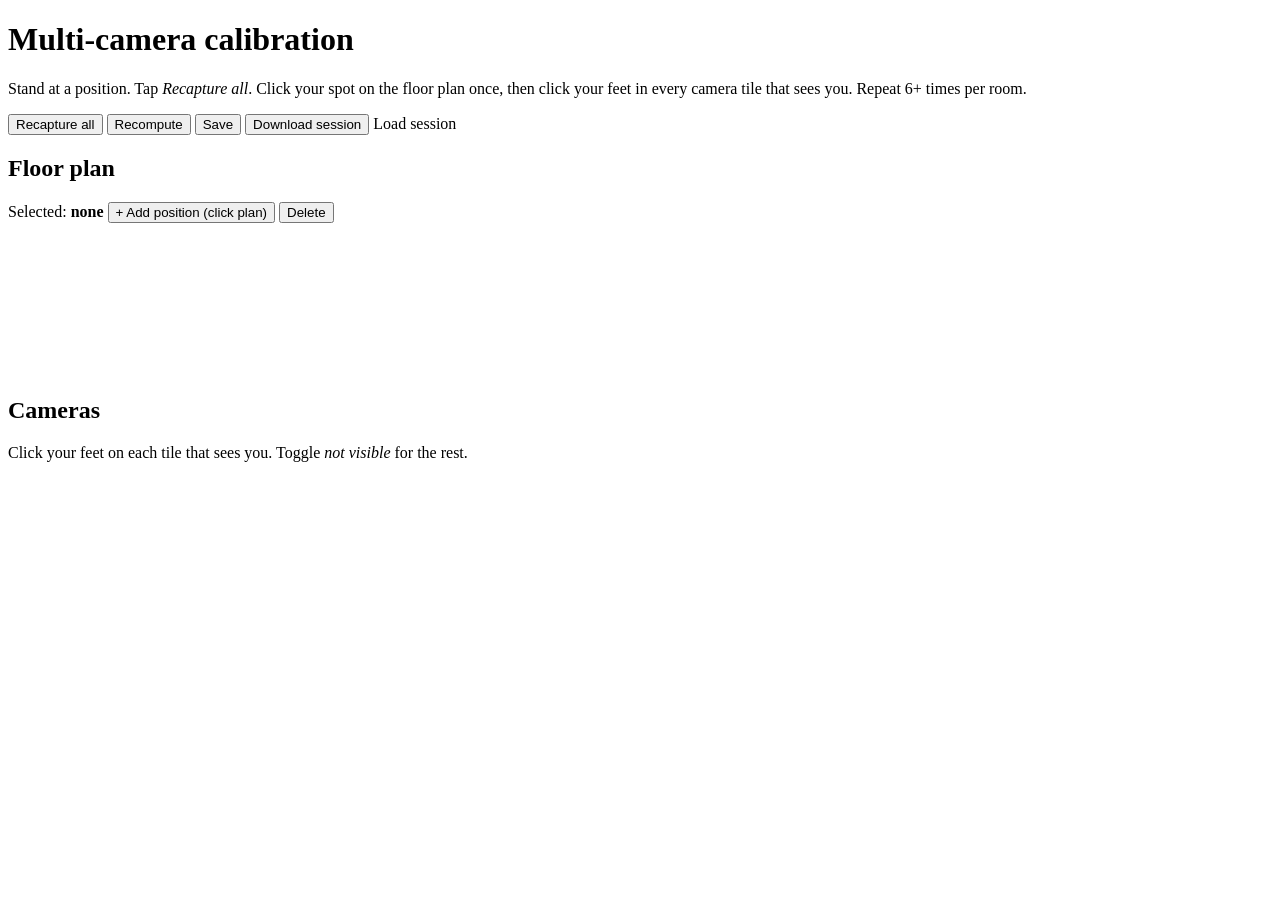
==== tracking_engine/calibrate_web/static/index.html @ 07432550 "update calibration tool" ====
<!doctype html>
<html lang="en">
<head>
  <meta charset="utf-8" />
  <meta name="viewport" content="width=device-width, initial-scale=1" />
  <title>Tracking System — Multi-Camera Calibration</title>
  <link rel="stylesheet" href="/static/style.css" />
</head>
<body>
  <header id="topbar">
    <div class="brand">
      <h1>Multi-camera calibration</h1>
      <p class="subtitle">
        Stand at a position. Tap <em>Recapture all</em>. Click your spot on the
        floor plan once, then click your feet in every camera tile that sees you.
        Repeat 6+ times per room.
      </p>
    </div>
    <div class="actions">
      <button id="btn-recapture" type="button">Recapture all</button>
      <button id="btn-compute" type="button">Recompute</button>
      <button id="btn-save" type="button" class="primary">Save</button>
      <button id="btn-download" type="button">Download session</button>
      <label class="upload">
        Load session
        <input id="file-load" type="file" accept="application/json" hidden />
      </label>
    </div>
    <div id="summary" class="summary"></div>
  </header>

  <main id="layout">
    <section id="floor-panel">
      <div class="panel-header">
        <h2>Floor plan</h2>
        <div class="position-controls">
          <span class="pill">Selected: <strong id="sel-name">none</strong></span>
          <button id="btn-add-position" type="button">+ Add position (click plan)</button>
          <button id="btn-delete-position" type="button" class="danger">Delete</button>
        </div>
      </div>
      <div id="floor-wrap" class="floor-wrap">
        <canvas id="floor-canvas"></canvas>
      </div>
      <ol id="position-list" class="position-list"></ol>
    </section>

    <section id="cameras-panel">
      <div class="panel-header">
        <h2>Cameras</h2>
        <span class="hint">Click your feet on each tile that sees you. Toggle <em>not visible</em> for the rest.</span>
      </div>
      <div id="cam-grid" class="cam-grid"></div>
    </section>
  </main>

  <div id="toast" class="toast" hidden></div>

  <script src="/static/app.js"></script>
</body>
</html>
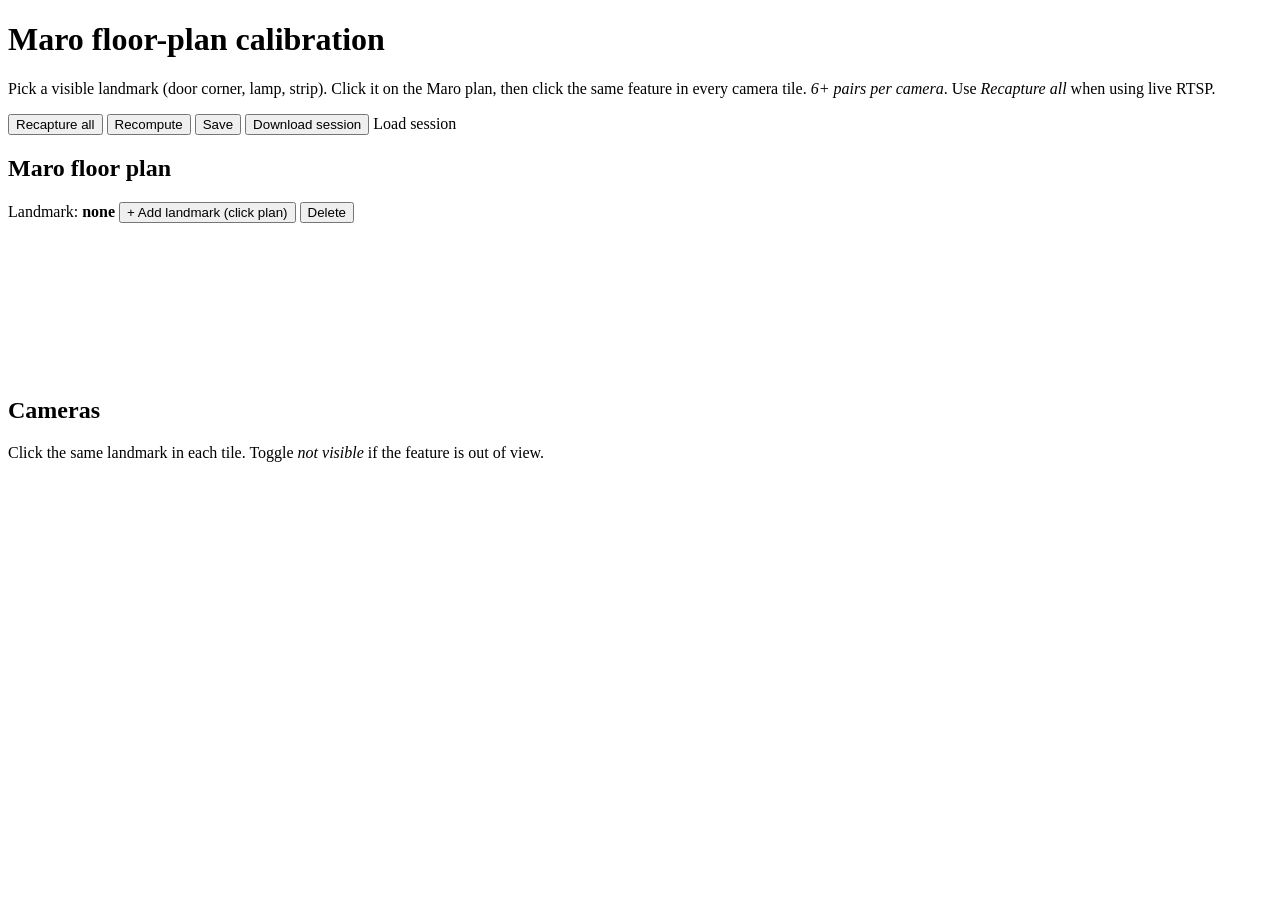
==== commit b2e60c02: "maro floor plan pixel calibration" ====
--- a/tracking_engine/calibrate_web/static/index.html
+++ b/tracking_engine/calibrate_web/static/index.html
@@ -3,17 +3,17 @@
 <head>
   <meta charset="utf-8" />
   <meta name="viewport" content="width=device-width, initial-scale=1" />
-  <title>Tracking System — Multi-Camera Calibration</title>
+  <title>Tracking System — Maro Plan Calibration</title>
   <link rel="stylesheet" href="/static/style.css" />
 </head>
 <body>
   <header id="topbar">
     <div class="brand">
-      <h1>Multi-camera calibration</h1>
+      <h1>Maro floor-plan calibration</h1>
       <p class="subtitle">
-        Stand at a position. Tap <em>Recapture all</em>. Click your spot on the
-        floor plan once, then click your feet in every camera tile that sees you.
-        Repeat 6+ times per room.
+        Pick a visible landmark (door corner, lamp, strip). Click it on the Maro plan,
+        then click the same feature in every camera tile. <em>6+ pairs per camera</em>.
+        Use <em>Recapture all</em> when using live RTSP.
       </p>
     </div>
     <div class="actions">
@@ -32,10 +32,10 @@
   <main id="layout">
     <section id="floor-panel">
       <div class="panel-header">
-        <h2>Floor plan</h2>
+        <h2>Maro floor plan</h2>
         <div class="position-controls">
-          <span class="pill">Selected: <strong id="sel-name">none</strong></span>
-          <button id="btn-add-position" type="button">+ Add position (click plan)</button>
+          <span class="pill">Landmark: <strong id="sel-name">none</strong></span>
+          <button id="btn-add-position" type="button">+ Add landmark (click plan)</button>
           <button id="btn-delete-position" type="button" class="danger">Delete</button>
         </div>
       </div>
@@ -48,12 +48,15 @@
     <section id="cameras-panel">
       <div class="panel-header">
         <h2>Cameras</h2>
-        <span class="hint">Click your feet on each tile that sees you. Toggle <em>not visible</em> for the rest.</span>
+        <span class="hint">Click the same landmark in each tile. Toggle <em>not visible</em> if the feature is out of view.</span>
       </div>
       <div id="cam-grid" class="cam-grid"></div>
     </section>
   </main>
 
+  <div id="loupe" class="loupe" hidden>
+    <canvas id="loupe-canvas" width="120" height="120"></canvas>
+  </div>
   <div id="toast" class="toast" hidden></div>
 
   <script src="/static/app.js"></script>
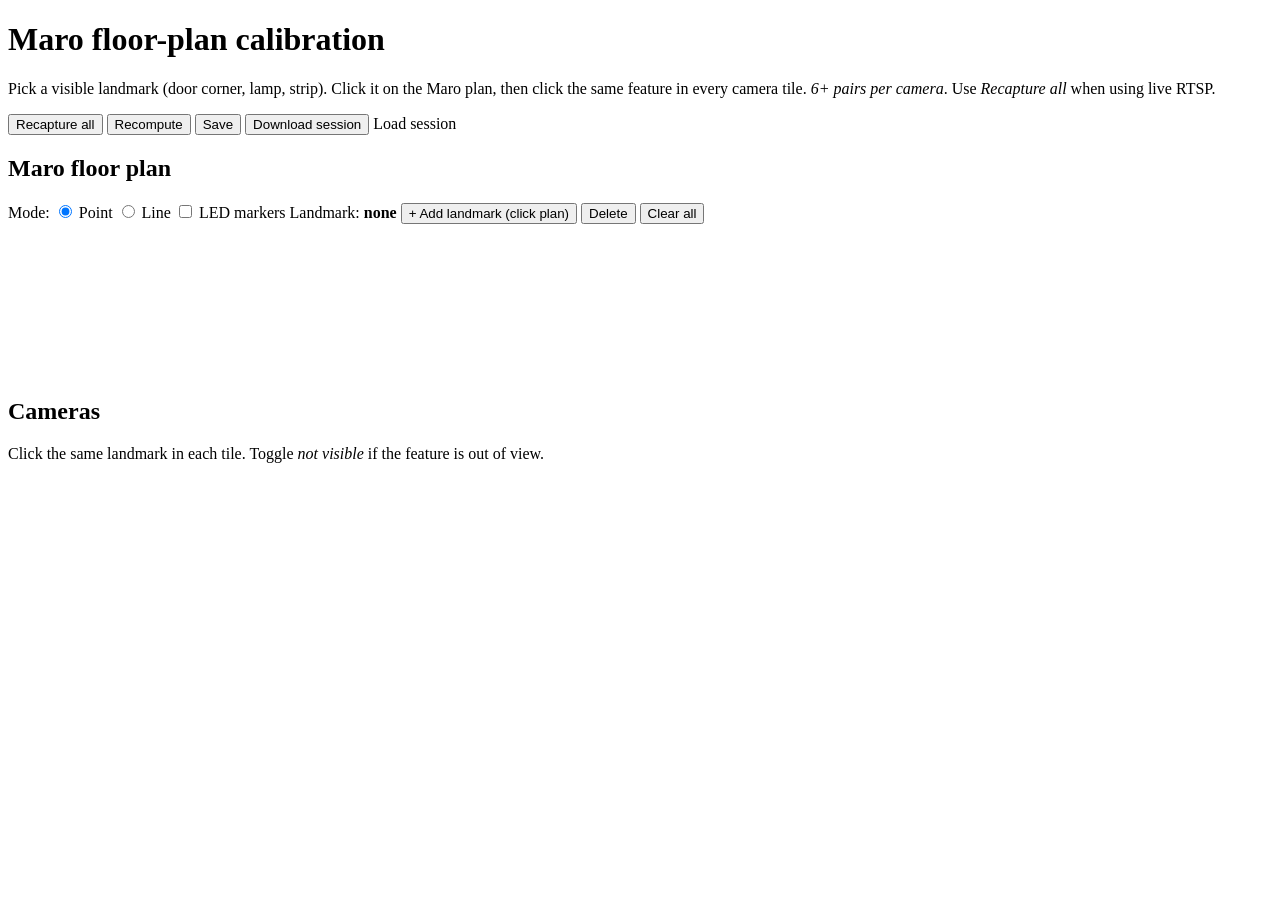
==== commit 1ef628dc: "update hallway" ====
--- a/tracking_engine/calibrate_web/static/index.html
+++ b/tracking_engine/calibrate_web/static/index.html
@@ -34,9 +34,21 @@
       <div class="panel-header">
         <h2>Maro floor plan</h2>
         <div class="position-controls">
+          <span class="pill">Mode:
+            <label><input type="radio" name="mode" value="point" checked> Point</label>
+            <label><input type="radio" name="mode" value="line"> Line</label>
+          </span>
+          <span class="pill" id="line-n-wrap" hidden>
+            Points/line:
+            <input id="line-n" type="number" min="2" max="20" value="3" style="width: 3em">
+          </span>
+          <span class="pill">
+            <label><input id="led-toggle" type="checkbox"> LED markers</label>
+          </span>
           <span class="pill">Landmark: <strong id="sel-name">none</strong></span>
           <button id="btn-add-position" type="button">+ Add landmark (click plan)</button>
           <button id="btn-delete-position" type="button" class="danger">Delete</button>
+          <button id="btn-clear-all" type="button" class="danger">Clear all</button>
         </div>
       </div>
       <div id="floor-wrap" class="floor-wrap">
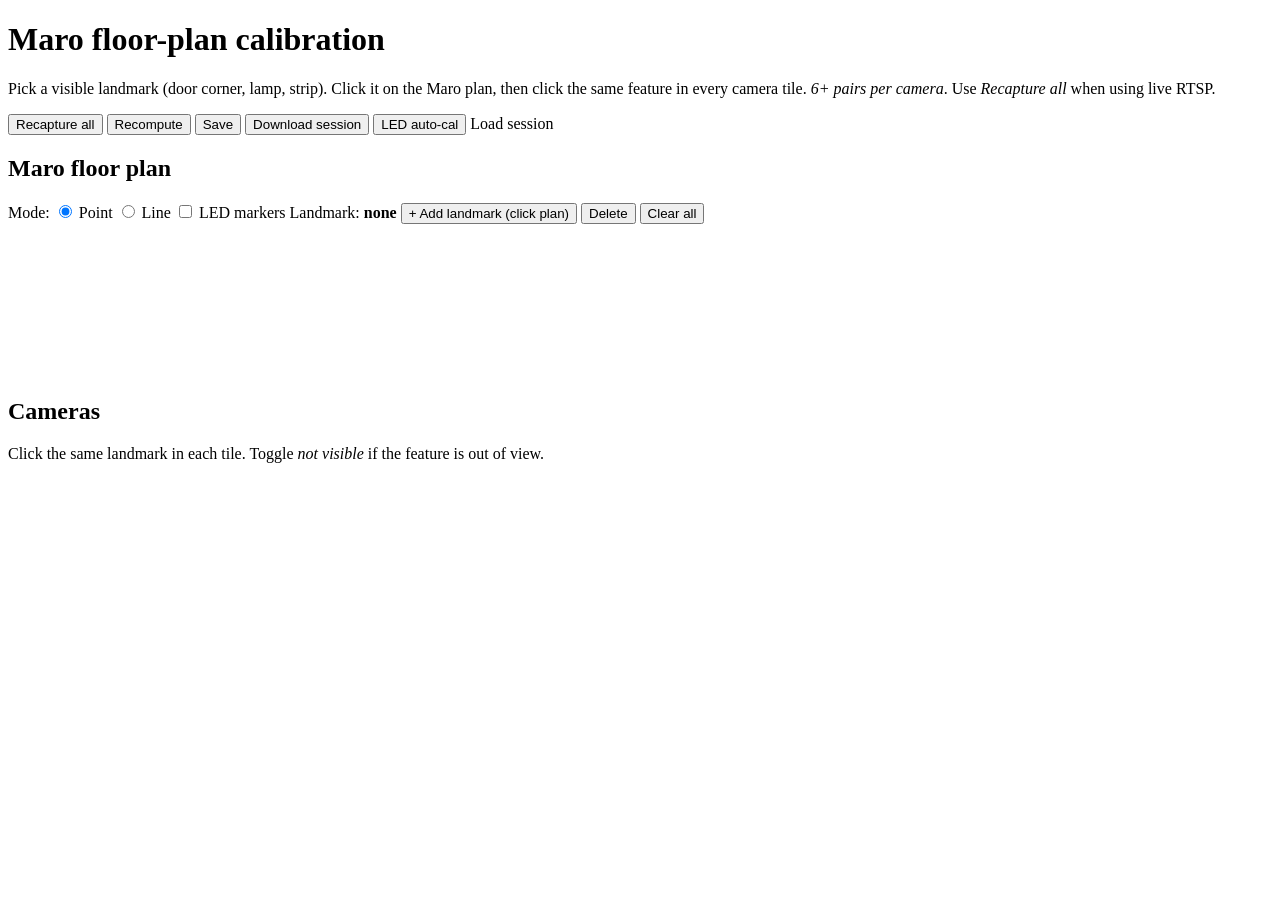
==== commit 47e91559: "implement auto calibration" ====
--- a/tracking_engine/calibrate_web/static/index.html
+++ b/tracking_engine/calibrate_web/static/index.html
@@ -21,6 +21,7 @@
       <button id="btn-compute" type="button">Recompute</button>
       <button id="btn-save" type="button" class="primary">Save</button>
       <button id="btn-download" type="button">Download session</button>
+      <button id="btn-led-auto-cal" type="button" title="Run LED sequence auto-calibration">LED auto-cal</button>
       <label class="upload">
         Load session
         <input id="file-load" type="file" accept="application/json" hidden />
